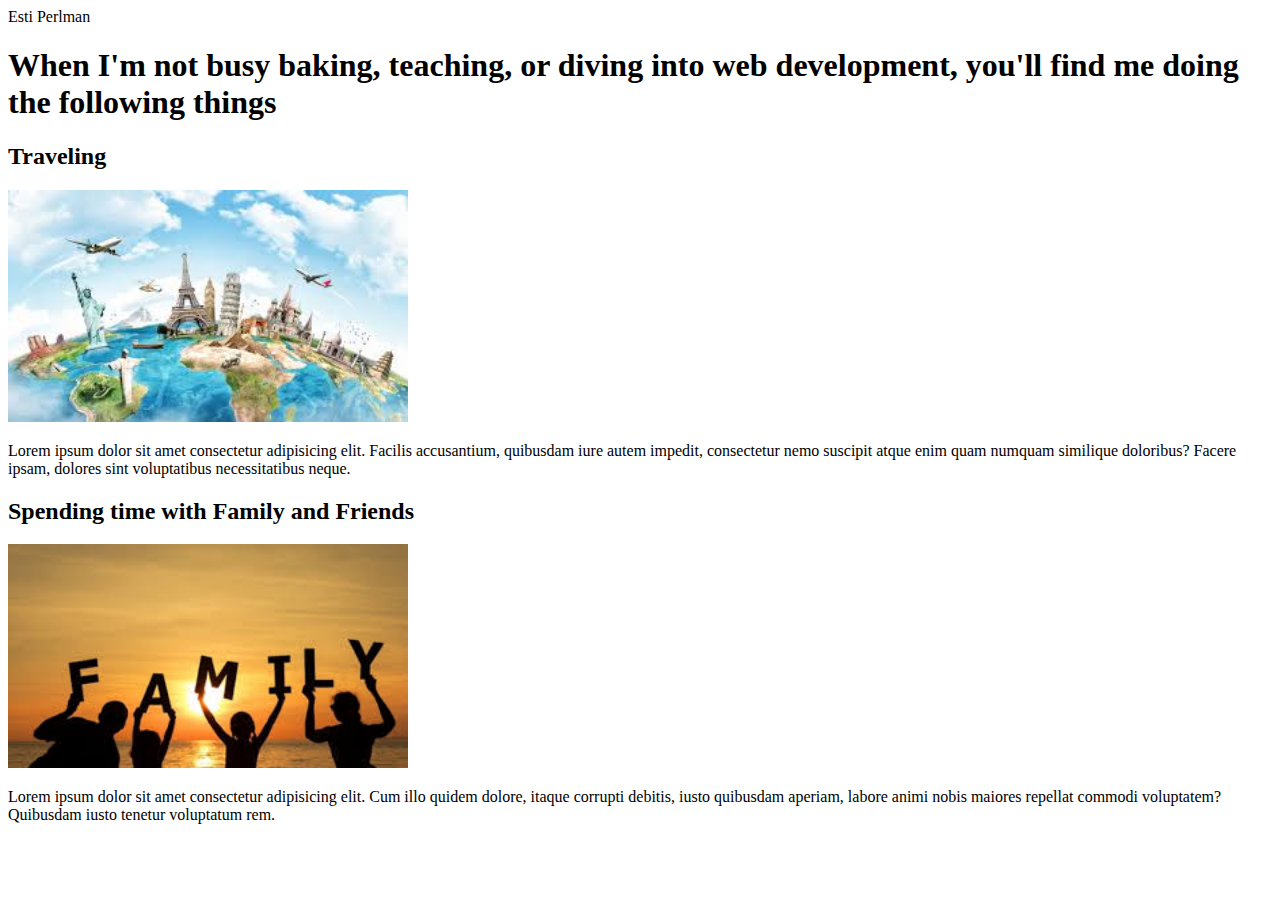
==== about.html @ bef0c963 "made 3 pages" ====
<!DOCTYPE html>
<html lang="en">
<head>
    <meta charset="UTF-8">
    <meta name="viewport" content="width=device-width, initial-scale=1.0">
    <title>About</title>
    <header>Esti Perlman</header>
    <link rel="stylesheet" href="styles.css"> 
</head>
<body>
<div>
    <h1>When I'm not busy baking, teaching, or diving into web development, you'll find me doing the following things</h1>
        <h2>Traveling</h2>
        <image src="[data-uri]" width=400 padding="10px"/>
        <p>Lorem ipsum dolor sit amet consectetur adipisicing elit. Facilis accusantium, quibusdam iure autem impedit, consectetur nemo suscipit atque enim quam numquam similique doloribus? Facere ipsam, dolores sint voluptatibus necessitatibus neque.</p>
</div>
<div>
    <h2>Spending time with Family and Friends</h2>
<image src="[data-uri]" width=400 padding="10px"/>
<p>Lorem ipsum dolor sit amet consectetur adipisicing elit. Cum illo quidem dolore, itaque corrupti debitis, iusto quibusdam aperiam, labore animi nobis maiores repellat commodi voluptatem? Quibusdam iusto tenetur voluptatum rem.
</p>
</div>
<div>
    <header>

    </header>
</div>
</body>
</html>
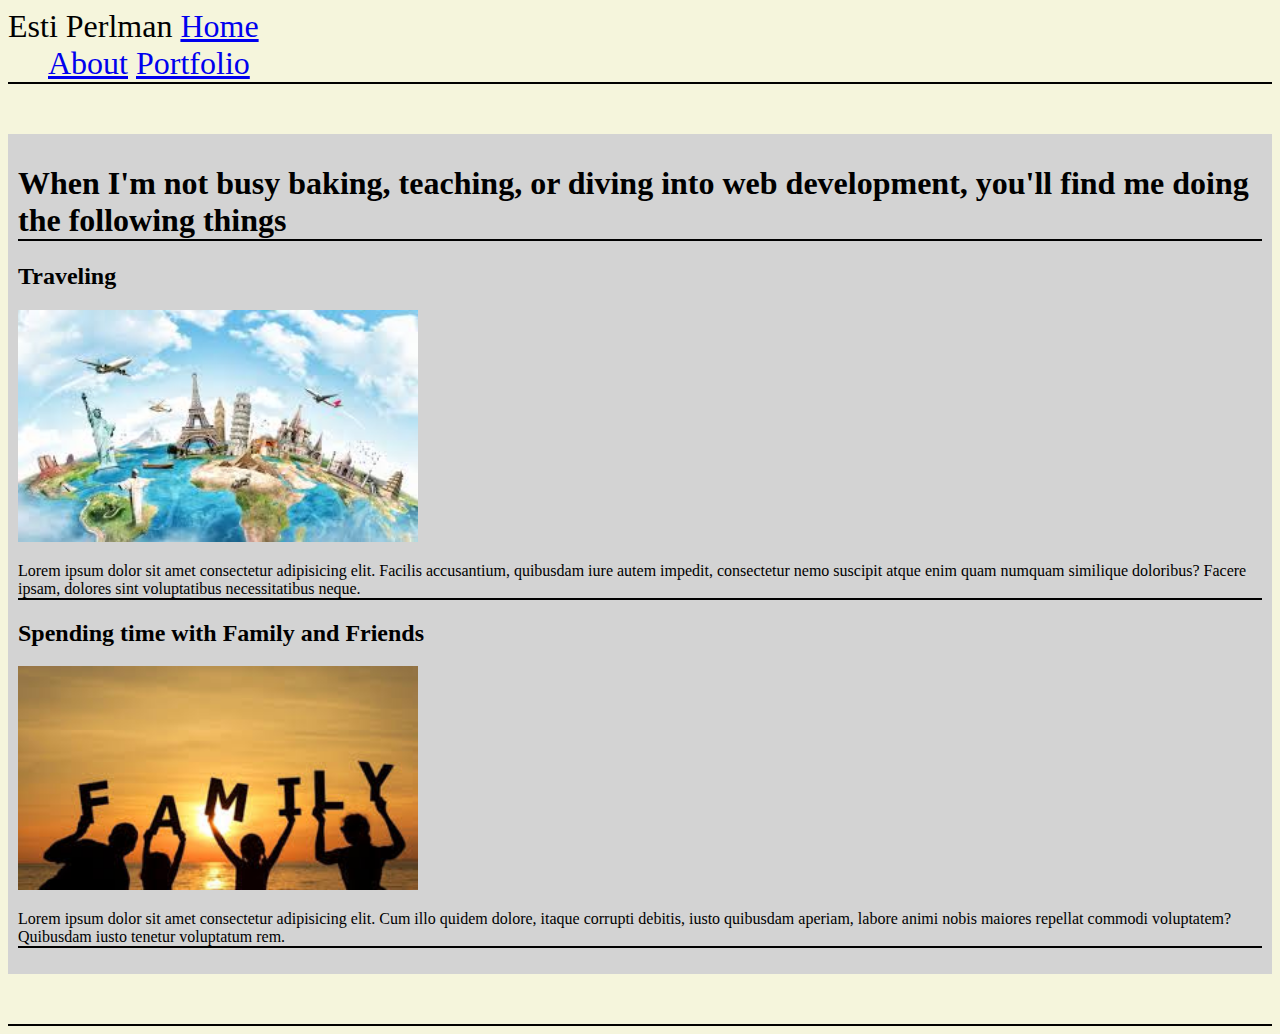
==== commit eb067c8a: "added more" ====
--- a/about.html
+++ b/about.html
@@ -4,20 +4,27 @@
     <meta charset="UTF-8">
     <meta name="viewport" content="width=device-width, initial-scale=1.0">
     <title>About</title>
-    <header>Esti Perlman</header>
-    <link rel="stylesheet" href="styles.css"> 
+    <header>Esti Perlman
+        <a href="index.html" target="self">Home</a>
+    <div class="top">
+        <a href="about.html" target="Self">About</a>
+    <a href="portfolio.html" target="self">Portfolio</a>
+    </header>
+    <link rel="stylesheet" href="style.css"> 
+</div>
 </head>
 <body>
-<div>
-    <h1>When I'm not busy baking, teaching, or diving into web development, you'll find me doing the following things</h1>
+
+<div class="about">
+    <h1 id="travel">When I'm not busy baking, teaching, or diving into web development, you'll find me doing the following things</h1>
+
         <h2>Traveling</h2>
         <image src="[data-uri]" width=400 padding="10px"/>
-        <p>Lorem ipsum dolor sit amet consectetur adipisicing elit. Facilis accusantium, quibusdam iure autem impedit, consectetur nemo suscipit atque enim quam numquam similique doloribus? Facere ipsam, dolores sint voluptatibus necessitatibus neque.</p>
-</div>
-<div>
+        <p id="h2">Lorem ipsum dolor sit amet consectetur adipisicing elit. Facilis accusantium, quibusdam iure autem impedit, consectetur nemo suscipit atque enim quam numquam similique doloribus? Facere ipsam, dolores sint voluptatibus necessitatibus neque.</p>
+
     <h2>Spending time with Family and Friends</h2>
 <image src="[data-uri]" width=400 padding="10px"/>
-<p>Lorem ipsum dolor sit amet consectetur adipisicing elit. Cum illo quidem dolore, itaque corrupti debitis, iusto quibusdam aperiam, labore animi nobis maiores repellat commodi voluptatem? Quibusdam iusto tenetur voluptatum rem.
+<p id="h3">Lorem ipsum dolor sit amet consectetur adipisicing elit. Cum illo quidem dolore, itaque corrupti debitis, iusto quibusdam aperiam, labore animi nobis maiores repellat commodi voluptatem? Quibusdam iusto tenetur voluptatum rem.
 </p>
 </div>
 <div>
--- a/style.css
+++ b/style.css
@@ -0,0 +1,39 @@
+body{
+    background-color: beige;
+    width: 500px
+    margin: auto
+}
+header{
+    font-size: 2em;
+    border-bottom: 2px solid;
+}
+    .top{
+        margin-left: 40px ;
+    }
+
+.note{
+    background-color: lightgray;
+    padding: 10px
+    
+}
+.project{
+    background-color: lightgray;
+    padding: 10px
+}
+.about{
+    background-color: lightgray;
+    padding: 10px;
+    margin-top: 50px;
+    margin-bottom: 50px;
+    margin-left: auto;
+
+}
+#travel{
+    border-bottom: 2px solid;
+}
+#h2{
+    border-bottom: 2px solid;
+}
+#h3{
+    border-bottom: 2px solid;
+}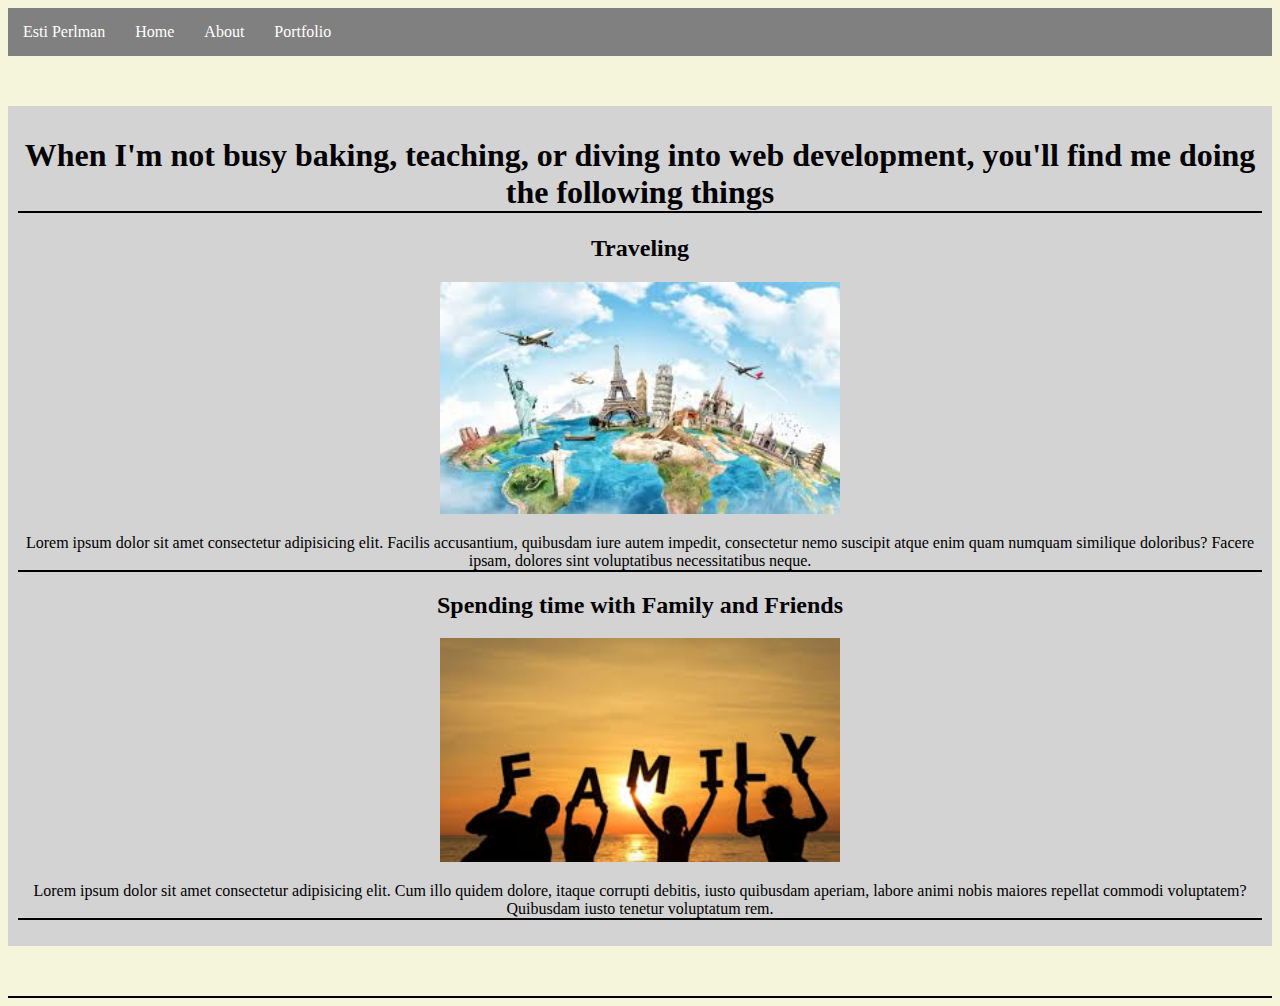
==== commit 970e4a78: "added another branch" ====
--- a/about.html
+++ b/about.html
@@ -4,16 +4,19 @@
     <meta charset="UTF-8">
     <meta name="viewport" content="width=device-width, initial-scale=1.0">
     <title>About</title>
-    <header>Esti Perlman
-        <a href="index.html" target="self">Home</a>
-    <div class="top">
-        <a href="about.html" target="Self">About</a>
-    <a href="portfolio.html" target="self">Portfolio</a>
-    </header>
+    
     <link rel="stylesheet" href="style.css"> 
-</div>
-</head>
 <body>
+    <nav class="navbar">
+        <ul>
+            <li><a>Esti Perlman</a></li>
+            <li><a href="index.html">Home</a></li>
+            <li><a href="about.html">About</a></li>
+            <li><a href="portfolio.html">Portfolio</a></li>
+         </ul>
+    </nav>
+
+
 
 <div class="about">
     <h1 id="travel">When I'm not busy baking, teaching, or diving into web development, you'll find me doing the following things</h1>
--- a/style.css
+++ b/style.css
@@ -1,7 +1,38 @@
 body{
     background-color: beige;
-    width: 500px
-    margin: auto
+    margin: 0px,
+}
+main{
+    margin: 20px;
+
+}
+
+.navbar ul{
+    list-style-type: none;
+    background-color: grey;
+    text-size-adjust: 40em;
+    padding: 0px;
+    margin: 0px;
+    overflow: hidden;
+}
+.navbar a{
+    color: white;
+    text-decoration: none;
+    padding: 15px;
+    display:block;
+    text-align: center;
+}
+.navbar a:hover{
+    background-color: rgb(163, 159, 159);
+}
+.navbar li{
+    float: left;
+
+}
+.baker{
+    text-align: center;
+    padding: 10px;
+
 }
 header{
     font-size: 2em;
@@ -18,7 +49,9 @@
 }
 .project{
     background-color: lightgray;
-    padding: 10px
+    padding: 10px;
+    text-align: center;
+    border-bottom: 2px solid;
 }
 .about{
     background-color: lightgray;
@@ -26,6 +59,7 @@
     margin-top: 50px;
     margin-bottom: 50px;
     margin-left: auto;
+    text-align: center;
 
 }
 #travel{
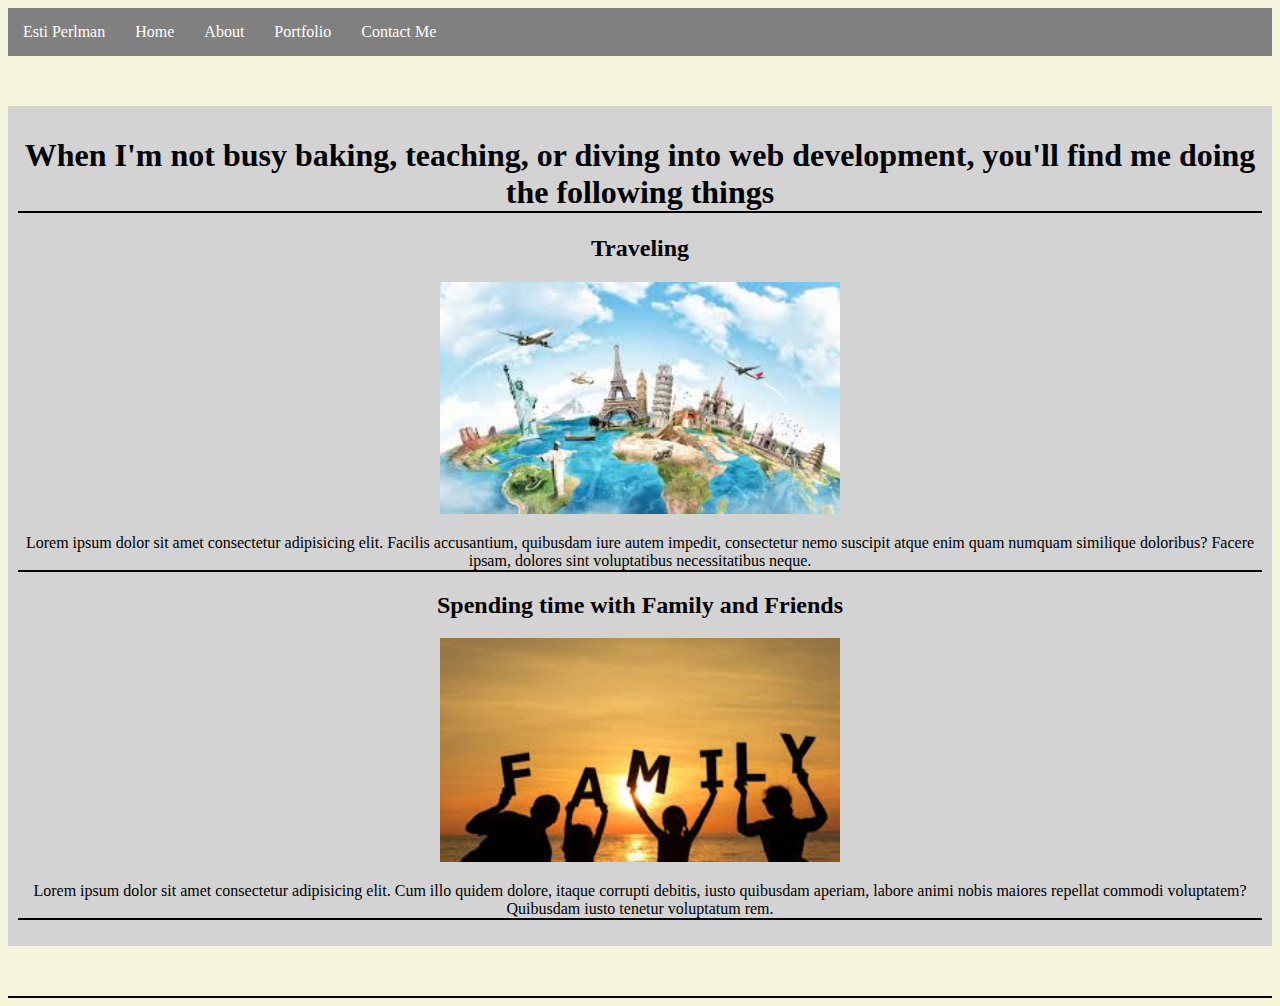
==== commit 4b1e8b44: "add files, add portfolio, add javascript," ====
--- a/about.html
+++ b/about.html
@@ -4,7 +4,7 @@
     <meta charset="UTF-8">
     <meta name="viewport" content="width=device-width, initial-scale=1.0">
     <title>About</title>
-    
+    <script src="./javascript.js"></script>
     <link rel="stylesheet" href="style.css"> 
 <body>
     <nav class="navbar">
@@ -13,6 +13,7 @@
             <li><a href="index.html">Home</a></li>
             <li><a href="about.html">About</a></li>
             <li><a href="portfolio.html">Portfolio</a></li>
+            <li><a href="contact.html">Contact Me</a></li>
          </ul>
     </nav>
 
--- a/style.css
+++ b/style.css
@@ -70,4 +70,14 @@
 }
 #h3{
     border-bottom: 2px solid;
+}
+
+.form{
+    flex:auto
+    height=200px;
+    width: 200px;
+    background-color: lightgrey;
+    padding: 100px;
+    margin-top: 30px;
+    margin-left: 30px
 }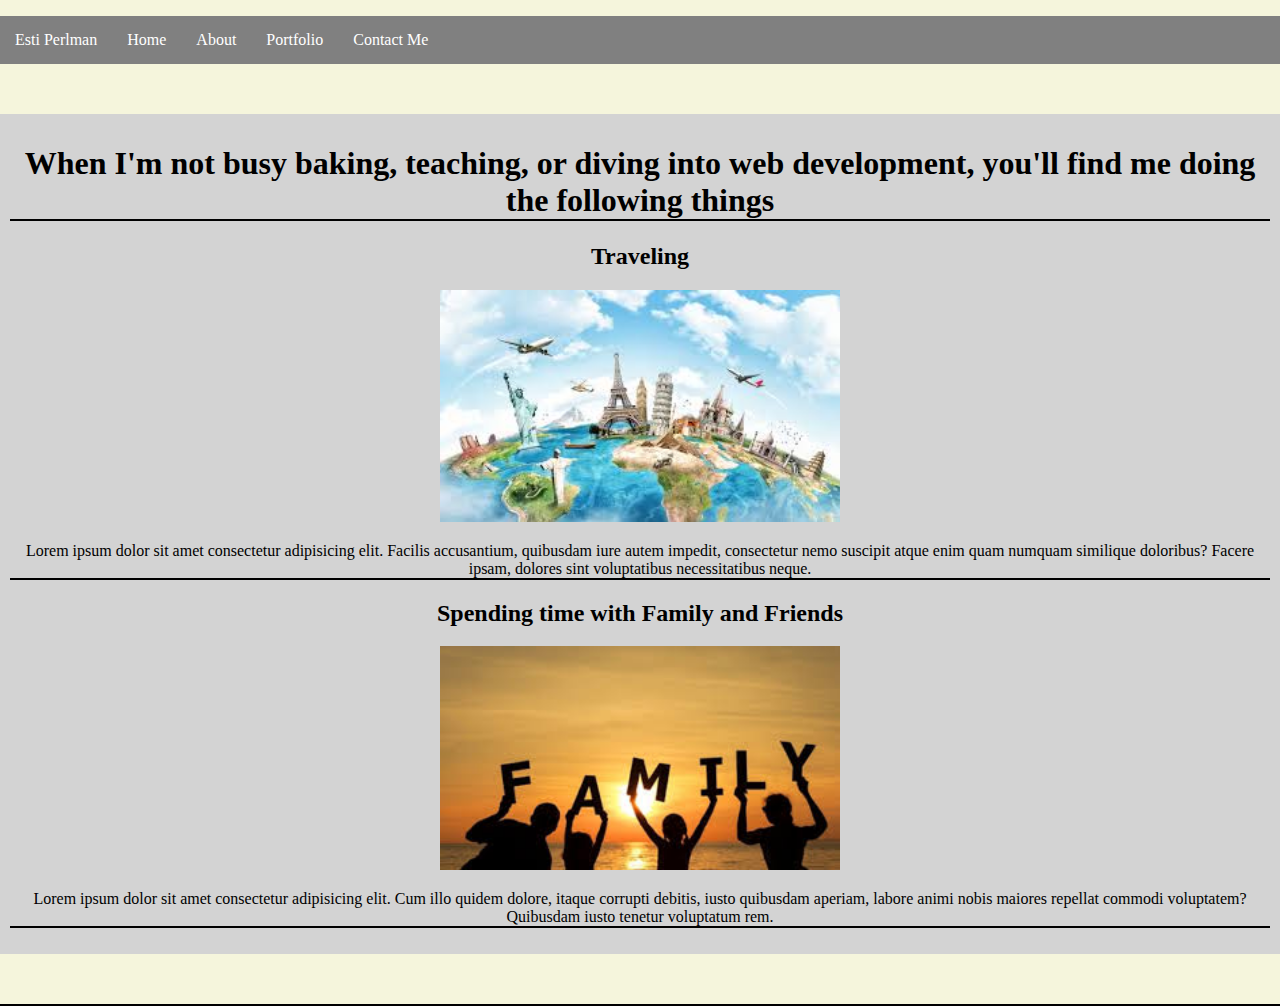
==== commit 3c86376c: "made minor code edits, submit form, some spacing issues" ====
--- a/about.html
+++ b/about.html
@@ -9,7 +9,7 @@
 <body>
     <nav class="navbar">
         <ul>
-            <li><a>Esti Perlman</a></li>
+            <li><a href="index.html">Esti Perlman</a></li>
             <li><a href="index.html">Home</a></li>
             <li><a href="about.html">About</a></li>
             <li><a href="portfolio.html">Portfolio</a></li>
@@ -23,11 +23,11 @@
     <h1 id="travel">When I'm not busy baking, teaching, or diving into web development, you'll find me doing the following things</h1>
 
         <h2>Traveling</h2>
-        <image src="[data-uri]" width=400 padding="10px"/>
+        <image alt="painted image of world"" src="[data-uri]" width=400 padding="10px"/>
         <p id="h2">Lorem ipsum dolor sit amet consectetur adipisicing elit. Facilis accusantium, quibusdam iure autem impedit, consectetur nemo suscipit atque enim quam numquam similique doloribus? Facere ipsam, dolores sint voluptatibus necessitatibus neque.</p>
 
     <h2>Spending time with Family and Friends</h2>
-<image src="[data-uri]" width=400 padding="10px"/>
+<image alt="people holding up family letters" src="[data-uri]" width=400 padding="10px"/>
 <p id="h3">Lorem ipsum dolor sit amet consectetur adipisicing elit. Cum illo quidem dolore, itaque corrupti debitis, iusto quibusdam aperiam, labore animi nobis maiores repellat commodi voluptatem? Quibusdam iusto tenetur voluptatum rem.
 </p>
 </div>
--- a/style.css
+++ b/style.css
@@ -1,59 +1,58 @@
-body{
+body {
     background-color: beige;
-    margin: 0px,
+    margin: 0;
 }
-main{
+main {
     margin: 20px;
 
 }
 
-.navbar ul{
+.navbar ul {
     list-style-type: none;
     background-color: grey;
     text-size-adjust: 40em;
-    padding: 0px;
-    margin: 0px;
+    padding: 0;
     overflow: hidden;
 }
-.navbar a{
+.navbar a {
     color: white;
     text-decoration: none;
     padding: 15px;
     display:block;
     text-align: center;
 }
-.navbar a:hover{
+.navbar a:hover {
     background-color: rgb(163, 159, 159);
 }
-.navbar li{
+.navbar li {
     float: left;
 
 }
-.baker{
+.baker {
     text-align: center;
     padding: 10px;
 
 }
-header{
+header {
     font-size: 2em;
     border-bottom: 2px solid;
 }
-    .top{
-        margin-left: 40px ;
-    }
+.top{
+    margin-left: 40px;
+}
 
-.note{
+.note {
     background-color: lightgray;
-    padding: 10px
+    padding: 10px;
     
 }
-.project{
+.project {
     background-color: lightgray;
     padding: 10px;
     text-align: center;
     border-bottom: 2px solid;
 }
-.about{
+.about {
     background-color: lightgray;
     padding: 10px;
     margin-top: 50px;
@@ -62,22 +61,31 @@
     text-align: center;
 
 }
-#travel{
+#travel {
     border-bottom: 2px solid;
 }
-#h2{
+#h2 {
     border-bottom: 2px solid;
 }
-#h3{
+#h3 {
     border-bottom: 2px solid;
 }
 
 .form{
-    flex:auto
-    height=200px;
+    flex: auto;
+    height: 200px;
     width: 200px;
     background-color: lightgrey;
     padding: 100px;
     margin-top: 30px;
-    margin-left: 30px
+    margin-left: 30px;
+}
+
+.form-label {
+    display: block;
+}
+
+.form-input {
+    display: block;
+    margin-bottom: 20px;
 }